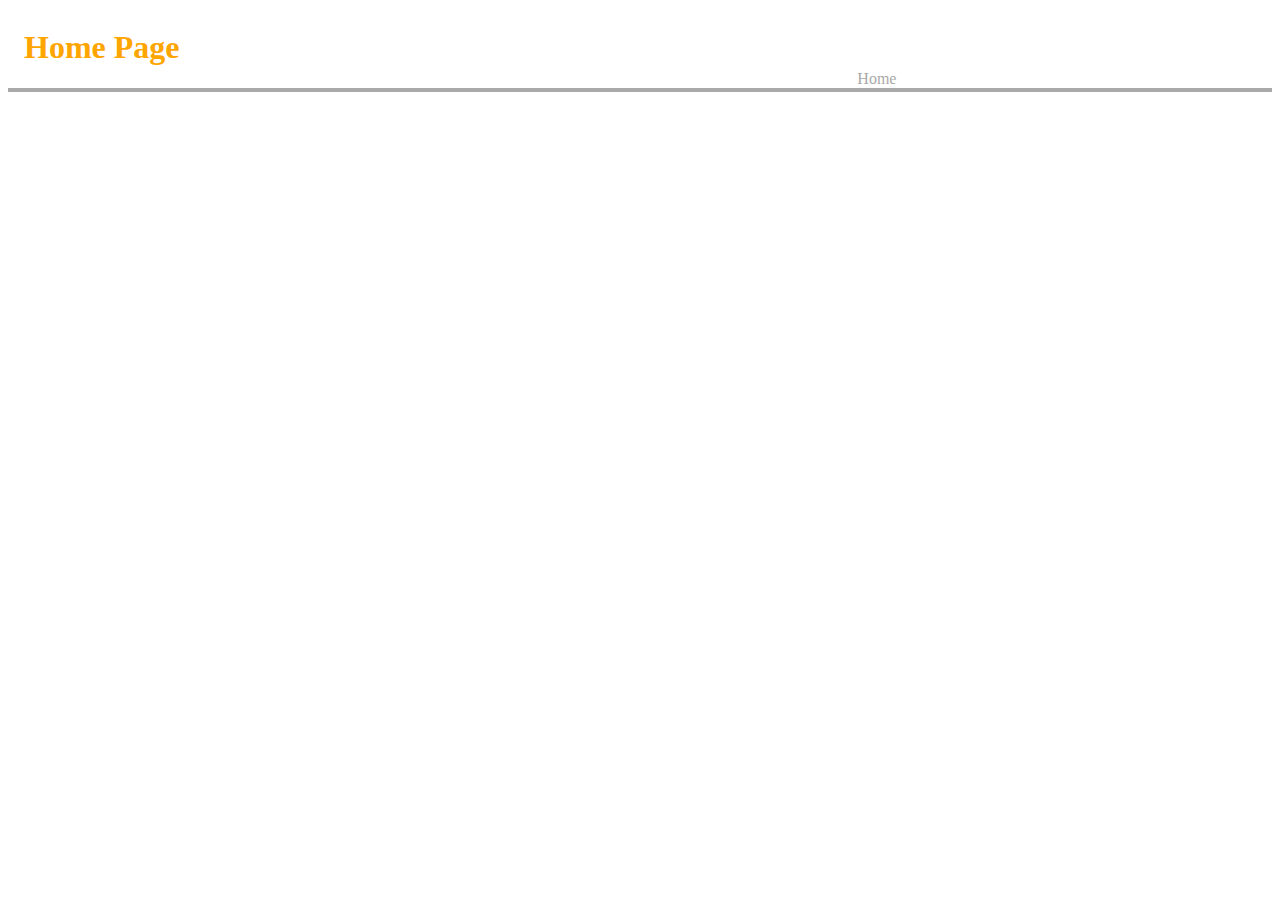
==== about.html @ 1fb74a09 "first push" ====
<!DOCTYPE html>
<html>
  <head>
    <meta charset="utf-8">
    <title>Home Page</title>
    <link rel="stylesheet" href="styles.css">
  </head>
  <body>
    <header>
      <h1>Home Page</h1>
      <nav>
        <a href="index.html">Home</a>
      </nav>
    </header>
  </body>
</html>
---- styles.css ----
header {
  display: grid;
  grid-template-columns: repeat(6, 1fr);
  grid-gap: 10px;
  align-items: end;
  border-bottom: .3rem solid darkgrey;
}

h1 {
  grid-column: 1/span 2;
  margin-left: 1rem;
  color: orange;
}

nav {
  grid-column: 5/ span 2;
}

nav a {
  text-decoration: none;
  color: darkgrey;
  font-size:
}
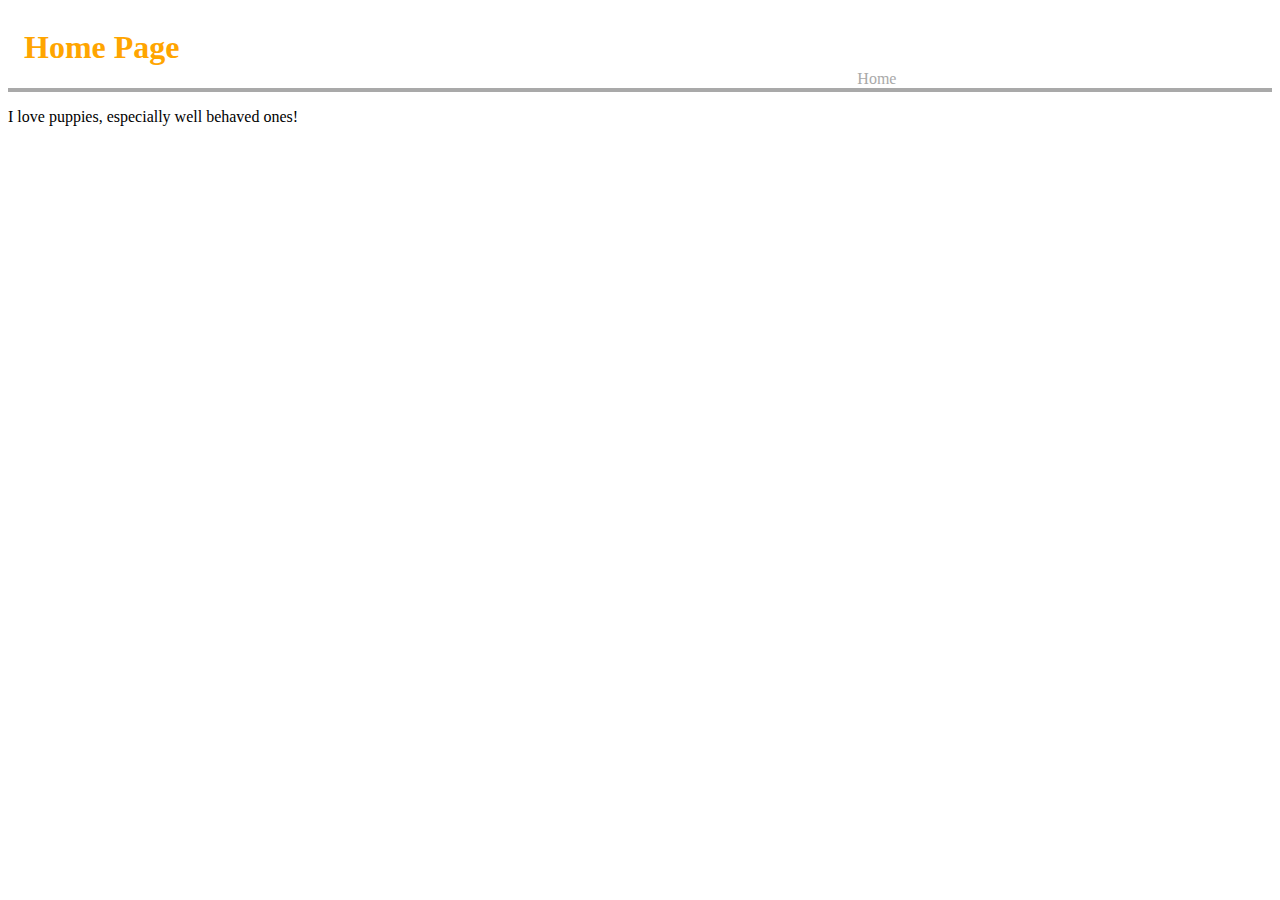
==== commit 27a6d21b: "updated about.html with paragraph describing what I like" ====
--- a/about.html
+++ b/about.html
@@ -12,5 +12,6 @@
         <a href="index.html">Home</a>
       </nav>
     </header>
+    <p>I love puppies, especially well behaved ones!</p>
   </body>
 </html>
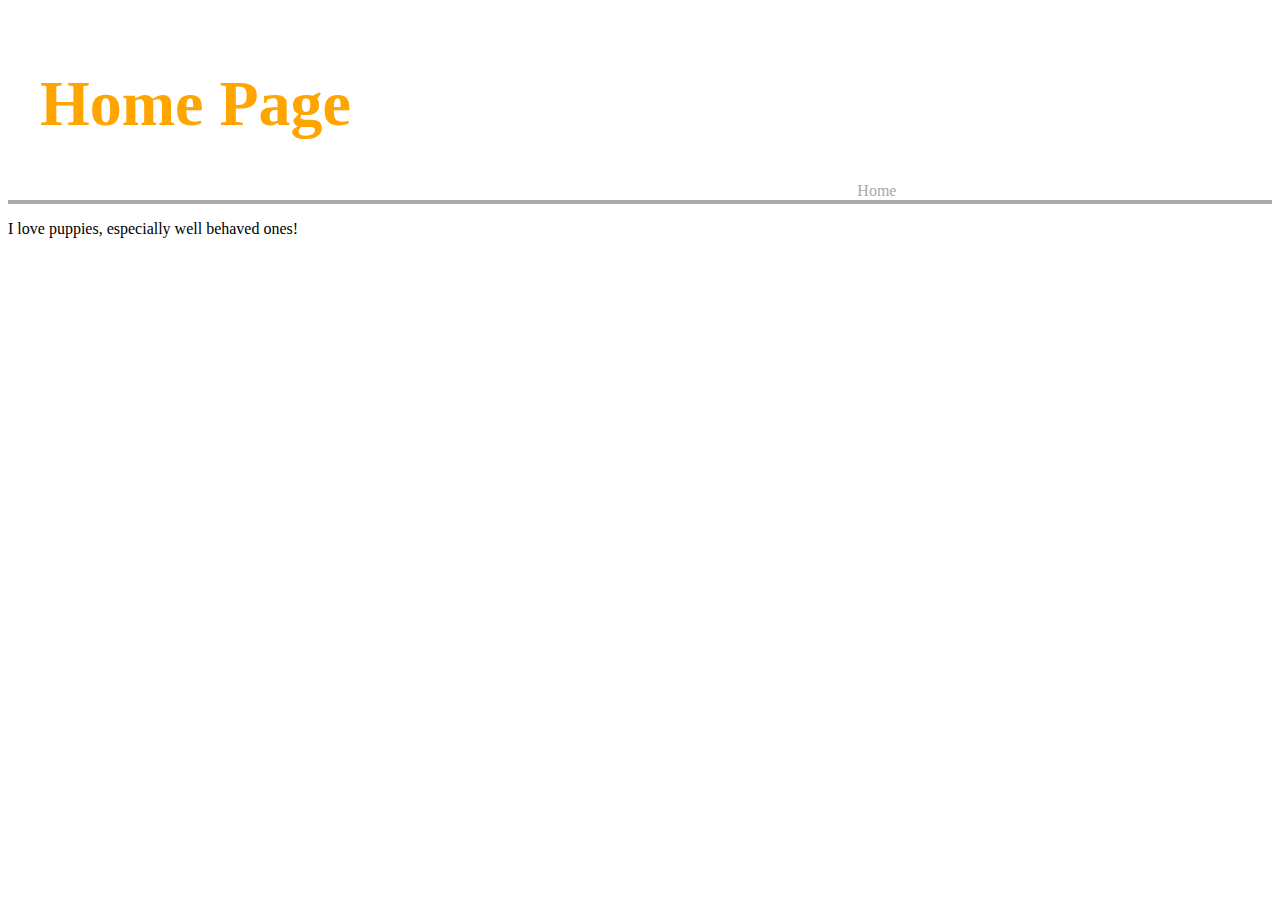
==== commit c049a685: "added about.css file and linked to about.html" ====
--- a/about.html
+++ b/about.html
@@ -4,6 +4,7 @@
     <meta charset="utf-8">
     <title>Home Page</title>
     <link rel="stylesheet" href="styles.css">
+    <link rel="stylesheet" href="about.css">
   </head>
   <body>
     <header>
--- a/styles.css
+++ b/styles.css
@@ -10,6 +10,11 @@
   grid-column: 1/span 2;
   margin-left: 1rem;
   color: orange;
+  font-size: 4rem;
+  padding: 1rem;
+  text-decoration: none;
+  display: flex;
+  flex-direction: column;
 }
 
 nav {
